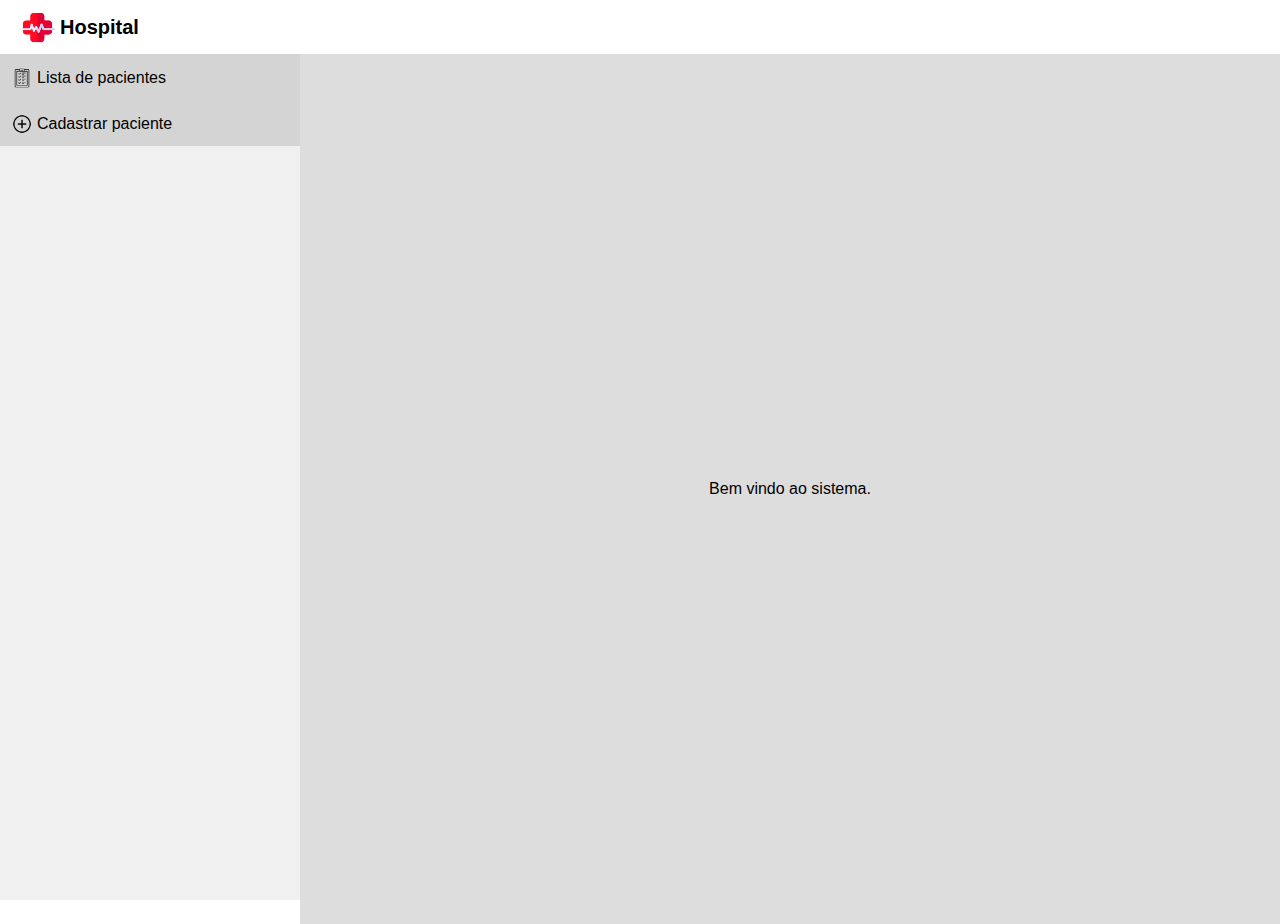
==== index.html @ 93141922 "implementa layout inicial" ====
<!DOCTYPE html>
<html lang="en">
<head>
    <meta charset="UTF-8">
    <meta name="viewport" content="width=device-width, initial-scale=1.0">
    <link rel="stylesheet" href="./index.css">
    <title>Document</title>
</head>
<body>
    <div class="container">
        <header class="header_container">
            <img src="./src/assets/img/hospital.png" alt="Logo hospital" class="logo">
            <span>Hospital </span>
        </header>
        <div class="info_cont">
            <aside class="aside_cont">
               
                    <a href="./src/app/modules/Lista/index.html">
                        <div class="item_aside">
                        <img src="./src/assets/img/lista-de-controle.png" alt="icone lista de pacientes" class="icone_aside">
                        Lista de pacientes
                    </div>
                    </a>
                   
              
                <div class="item_aside">
                    <img src="./src/assets/img/botao-adicionar.png" alt="icone casatrar paciente" class="icone_aside">
                   Cadastrar paciente
                </div>
            </aside>
            <main class="main_cont">
                <span>Bem vindo ao sistema.</span>
            </main>
        </div>
    </div>
</body>
</html>
---- index.css ----
* {
    padding: 0;
    margin: 0;
    font-family: Arial, Helvetica, sans-serif;
}

body{
    height: 100vh;
    width: 100vw;
}

a{
    text-decoration: none;
    color: black;
}

.container{
    display: flex;
    flex-direction: column;
    height: 100%;
}

.header_container{
    background-color: #ffffff;
    height: 6%;
    display: flex;
    align-items: center;
    padding-left: 20px;
    gap: 5px;
}

.header_container > span {
    font-family: Arial, Helvetica, sans-serif ;
    font-weight: bold;
    font-size: 20px;
}

.info_cont{
    display: flex;
    flex: 1;
}

.aside_cont{
    width: 16%;
    background-color: rgb(240, 240, 240);
    min-width: 300px;
}

.main_cont{
    display: flex;
    flex: 1;
    background-color: rgb(221, 221, 221);
    padding: 12px;
    height: 100%;
    width: 100%;
    justify-content: center;
    align-items: center;
}

.box_cont{
    background-color: #fff;
    height: 100%;
    border-radius: 4px;
    border-top: 3px solid #ec2c2c;
}

.logo{
    height: 35px;
    width: 35px;
}


.item_aside{
    padding: 12px ;
    background-color: rgb(212, 212, 212);
    display: flex;
    align-items: center;
    gap: 5px;
    cursor: pointer;
    border-top: 2px solid rgb(212, 212, 212);

}

.item_aside:hover{
    border-top: 2px solid red;
    transition: 0.2s;
    background-color: #bebebe;
}


.icone_aside{
    height: 20px;
    width: 20px;
}
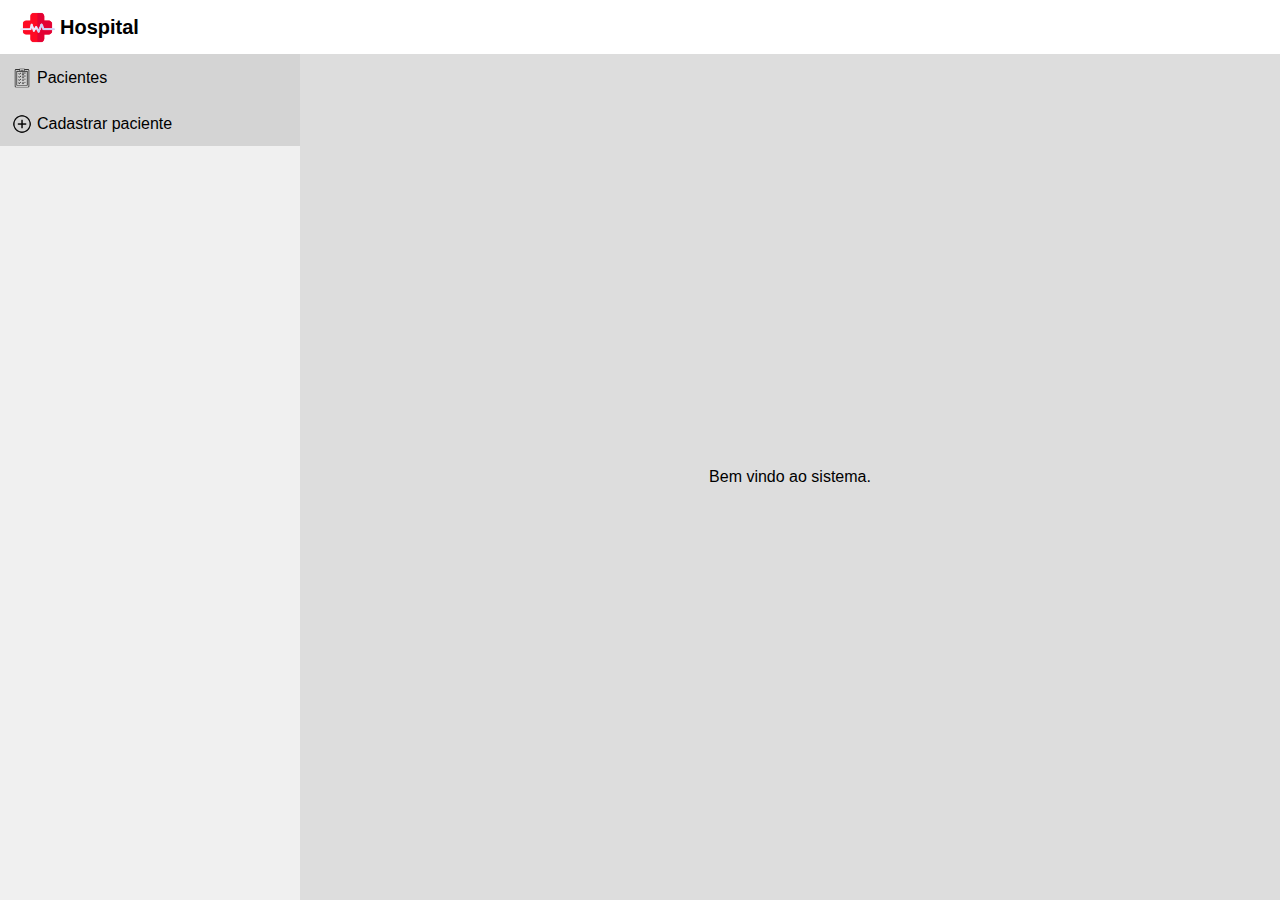
==== commit a25abca0: "c2" ====
--- a/index.html
+++ b/index.html
@@ -15,10 +15,10 @@
         <div class="info_cont">
             <aside class="aside_cont">
                
-                    <a href="./src/app/modules/Lista/index.html">
-                        <div class="item_aside">
+                    <a href="./src/app/modules/Lista/index.php">
+                    <div class="item_aside">
                         <img src="./src/assets/img/lista-de-controle.png" alt="icone lista de pacientes" class="icone_aside">
-                        Lista de pacientes
+                        Pacientes
                     </div>
                     </a>
                    
--- a/index.css
+++ b/index.css
@@ -53,6 +53,7 @@
     padding: 12px;
     height: 100%;
     width: 100%;
+    box-sizing: border-box;
     justify-content: center;
     align-items: center;
 }
